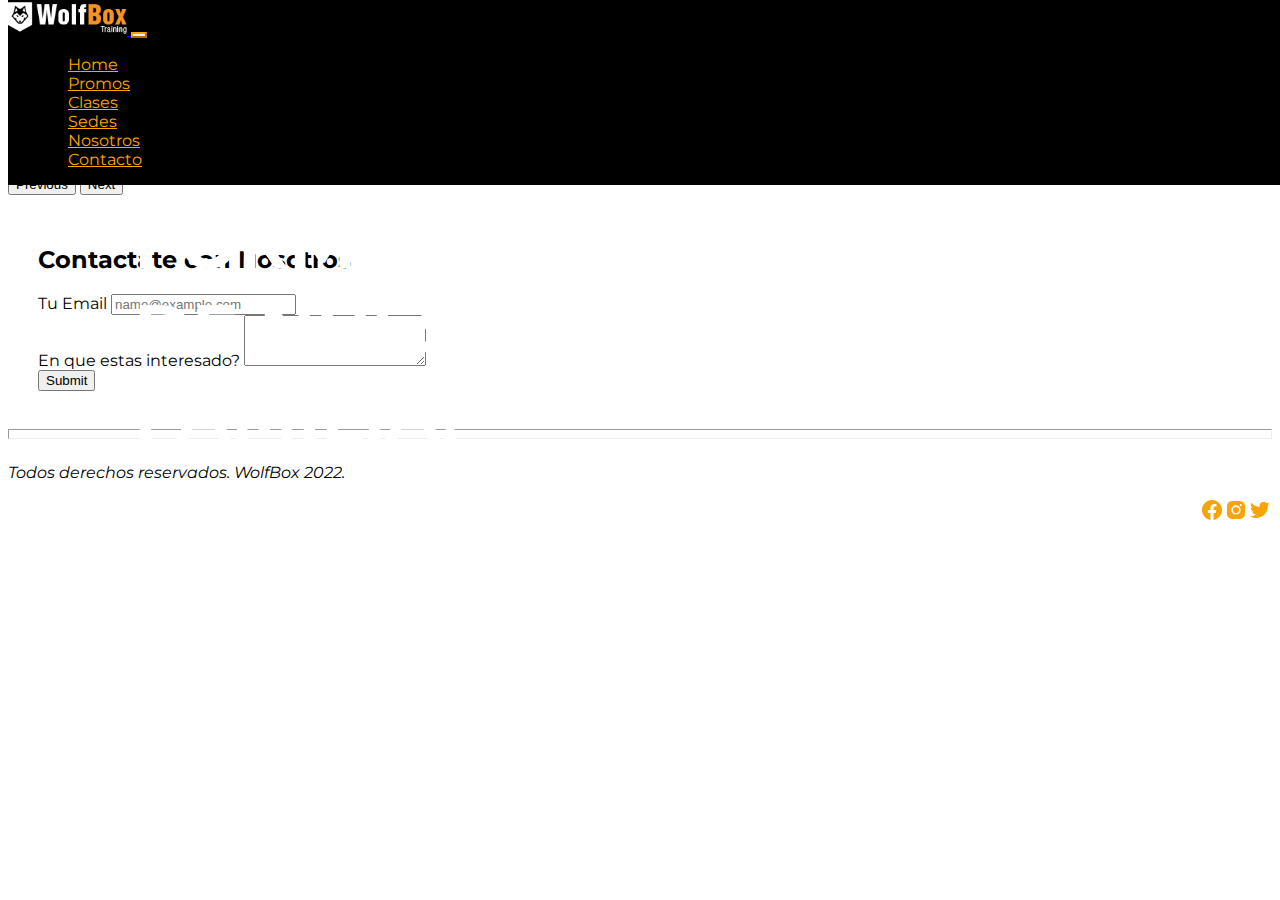
==== pages/contacto.html @ 931c3b77 "arranco desde bootstrap" ====
<!doctype html>
<html lang="en">
  <head>
    <meta charset="utf-8">
    <meta name="viewport" content="width=device-width, initial-scale=1">
    <link href="https://cdn.jsdelivr.net/npm/bootstrap@5.2.0-beta1/dist/css/bootstrap.min.css" rel="stylesheet" integrity="sha384-0evHe/X+R7YkIZDRvuzKMRqM+OrBnVFBL6DOitfPri4tjfHxaWutUpFmBp4vmVor" crossorigin="anonymous">
    <link rel="stylesheet" href="../style.css">
    <link rel="preconnect" href="https://fonts.googleapis.com">
    <link rel="preconnect" href="https://fonts.gstatic.com" crossorigin>
    <link href="https://fonts.googleapis.com/css2?family=Montserrat:wght@300;400;700&display=swap" rel="stylesheet">
    <title>WolfBox</title>
    </head>


  <body>

    <!-- header con barra de navegacion de bootstrap-->

    <header>
        <nav class="navbar navbar-expand-lg">
            <div class="container-fluid">
                <a class="navbar-brand" href="#">
                    <img src="../multimedia/img/logo-wolf-01.png" alt="logo_wolf">
                </a>
                <button class="navbar-toggler custom-toggler" type="button" data-bs-toggle="collapse" data-bs-target="#navbarNav" aria-controls="navbarNav" aria-expanded="false" aria-label="Toggle navigation">
                  <span class="navbar-toggler-icon navbar-dark"></span>
                </button>
                <div class="collapse navbar-collapse justify-content-end" id="navbarNav">
                  <ul class="navbar-nav">
                    <li class="nav-item">
                      <a class="nav-link" href="../index.html">Home</a>
                    </li>
                    <li class="nav-item">
                      <a class="nav-link disabled" href="#s-promos">Promos</a>
                    </li>
                    <li class="nav-item">
                      <a class="nav-link disabled" href="#s-clases">Clases</a>
                    </li>
                    <li class="nav-item">
                      <a class="nav-link disabled" href="#s-sedes">Sedes</a>
                    </li>
                    <li class="nav-item">
                        <a class="nav-link disabled" href="#s-nosotros">Nosotros</a>
                    </li>
                    <li class="nav-item">
                        <a class="nav-link" href="contacto.html">Contacto</a>
                      </li>
                  </ul>
                </div>
              </div>
          </nav>
    </header>

    
    <!--seccion carrusel-->


    <section class="carrusel_img container">
        <div id="carouselExampleIndicators" class="carousel slide" data-bs-ride="true">
            <div class="carousel-indicators">
              <button type="button" data-bs-target="#carouselExampleIndicators" data-bs-slide-to="0" class="active" aria-current="true" aria-label="Slide 1"></button>
              <button type="button" data-bs-target="#carouselExampleIndicators" data-bs-slide-to="1" aria-label="Slide 2"></button>
              <button type="button" data-bs-target="#carouselExampleIndicators" data-bs-slide-to="2" aria-label="Slide 3"></button>
              <button type="button" data-bs-target="#carouselExampleIndicators" data-bs-slide-to="3" aria-label="Slide 4"></button>
              <button type="button" data-bs-target="#carouselExampleIndicators" data-bs-slide-to="4" aria-label="Slide 5"></button>
            </div>
            <div class="carousel-inner">
              <div class="carousel-item active carru">
                <div class="carru_text row">
                  <h2 class="col-6">
                      FORMA PARTE DE NUESTRA FAMILIA!
                  </h2>
                </div>
                <img src="https://cdn.shopify.com/s/files/1/0406/9729/9097/files/GEAR_UP_FOR_1_1500x.jpg?v=1646139231" class="d-block w-100" alt="...">
              </div>
              <div class="carousel-item">
                <img src="https://images.squarespace-cdn.com/content/v1/5bc89b5a4d546e39687f168d/1598020115437-J9UD8XR1BFE1WKJ9H2QX/Back-To-The-Gym-Banner.jpg?format=1500w" class="d-block w-100" alt="...">
              </div>
              <div class="carousel-item">
                <img src="http://www.sinapgym.com.ar/images/slider2.jpg" class="d-block w-100" alt="...">
              </div>
              <div class="carousel-item">
                <img src="https://cdn.palbincdn.com/users/38400/upload/images/zona-peso-libre.jpg" class="d-block w-100" alt="...">
              </div>
              <div class="carousel-item">
                <img src="https://www.colorado.edu/today/sites/default/files/styles/advanced_article_hero/public/reccenter.jpg?itok=njzTr7dU" class="d-block w-100" alt="...">
              </div>

            </div>
            <button class="carousel-control-prev" type="button" data-bs-target="#carouselExampleIndicators" data-bs-slide="prev">
              <span class="carousel-control-prev-icon" aria-hidden="true"></span>
              <span class="visually-hidden">Previous</span>
            </button>
            <button class="carousel-control-next" type="button" data-bs-target="#carouselExampleIndicators" data-bs-slide="next">
              <span class="carousel-control-next-icon" aria-hidden="true"></span>
              <span class="visually-hidden">Next</span>
            </button>
          </div>
    </section>



    <!--seccion formulario de contacto-->

<section class="container formu">
    <h2>Contactate con Nosotros</h2>
        <div class="mb-3">
            <label for="exampleFormControlInput1" class="form-label">Tu Email</label>
            <input type="email" class="form-control" id="exampleFormControlInput1" placeholder="name@example.com">
        </div>
        <div class="mb-3">
            <label for="exampleFormControlTextarea1" class="form-label">En que estas interesado?</label>
            <textarea class="form-control" id="exampleFormControlTextarea1" rows="3"></textarea>
        </div>
        <div class="col-auto">
            <button type="submit" class="btn btn-primary">Submit</button>
        </div>
</section>

    
    
    
    <!--footer-->

<footer class="container">
    <hr>
    <div class="row">
      <div class="col-6 foot-text">
      <p>
          <i>Todos derechos reservados. WolfBox 2022.</i> 
      </p>
      </div>
      <div class="col-6 foot-icons">
          <a href="https://es-la.facebook.com" target="_blank"><i><svg xmlns="http://www.w3.org/2000/svg" width="24" height="24" style="fill: rgb(248, 163, 6);transform: ;msFilter:;"><path d="M12.001 2.002c-5.522 0-9.999 4.477-9.999 9.999 0 4.99 3.656 9.126 8.437 9.879v-6.988h-2.54v-2.891h2.54V9.798c0-2.508 1.493-3.891 3.776-3.891 1.094 0 2.24.195 2.24.195v2.459h-1.264c-1.24 0-1.628.772-1.628 1.563v1.875h2.771l-.443 2.891h-2.328v6.988C18.344 21.129 22 16.992 22 12.001c0-5.522-4.477-9.999-9.999-9.999z"></path></svg></i></a>
          <a href="https://www.instagram.com" target="_blank"><i><svg xmlns="http://www.w3.org/2000/svg" width="24" height="24" style="fill: rgb(248, 163, 6);transform: ;msFilter:;"><path d="M20.947 8.305a6.53 6.53 0 0 0-.419-2.216 4.61 4.61 0 0 0-2.633-2.633 6.606 6.606 0 0 0-2.186-.42c-.962-.043-1.267-.055-3.709-.055s-2.755 0-3.71.055a6.606 6.606 0 0 0-2.185.42 4.607 4.607 0 0 0-2.633 2.633 6.554 6.554 0 0 0-.419 2.185c-.043.963-.056 1.268-.056 3.71s0 2.754.056 3.71c.015.748.156 1.486.419 2.187a4.61 4.61 0 0 0 2.634 2.632 6.584 6.584 0 0 0 2.185.45c.963.043 1.268.056 3.71.056s2.755 0 3.71-.056a6.59 6.59 0 0 0 2.186-.419 4.615 4.615 0 0 0 2.633-2.633c.263-.7.404-1.438.419-2.187.043-.962.056-1.267.056-3.71-.002-2.442-.002-2.752-.058-3.709zm-8.953 8.297c-2.554 0-4.623-2.069-4.623-4.623s2.069-4.623 4.623-4.623a4.623 4.623 0 0 1 0 9.246zm4.807-8.339a1.077 1.077 0 0 1-1.078-1.078 1.077 1.077 0 1 1 2.155 0c0 .596-.482 1.078-1.077 1.078z"></path><circle cx="11.994" cy="11.979" r="3.003"></circle></svg></i></a>
          <a href="https://twitter.com" target="_blank"><i><svg xmlns="http://www.w3.org/2000/svg" width="24" height="24" style="fill: rgb(248, 163, 6);transform: ;msFilter"><path d="M19.633 7.997c.013.175.013.349.013.523 0 5.325-4.053 11.461-11.46 11.461-2.282 0-4.402-.661-6.186-1.809.324.037.636.05.973.05a8.07 8.07 0 0 0 5.001-1.721 4.036 4.036 0 0 1-3.767-2.793c.249.037.499.062.761.062.361 0 .724-.05 1.061-.137a4.027 4.027 0 0 1-3.23-3.953v-.05c.537.299 1.16.486 1.82.511a4.022 4.022 0 0 1-1.796-3.354c0-.748.199-1.434.548-2.032a11.457 11.457 0 0 0 8.306 4.215c-.062-.3-.1-.611-.1-.923a4.026 4.026 0 0 1 4.028-4.028c1.16 0 2.207.486 2.943 1.272a7.957 7.957 0 0 0 2.556-.973 4.02 4.02 0 0 1-1.771 2.22 8.073 8.073 0 0 0 2.319-.624 8.645 8.645 0 0 1-2.019 2.083z"></path></svg></i></a>
      </div>
    </div>
  
  </footer>

    
</body>
</html>
---- style.css ----
body {
    font-family: 'Montserrat', sans-serif;
}


/* barra de navegacion bootstrap modificada*/

.navbar {
    background-color: black;
    position: fixed;
    top: 0;
    z-index: 3;
    width: 100%;
}

.nav-item {
    padding-left: 20px;
}

.nav-link {
    color: orange;
    border-radius: 40%;
    transition: all 1s ease;
}

.nav-link:hover {
    color: white;
    background-color: rgb(75, 73, 73);
}

nav img {
    height: 35px;
}


.custom-toggler {
    border-color: orange;
}



/*seccion carruse de imagenes modificada con bootstrap*/

.carrusel_img {
    margin-top: 60px;
}



.carru {
    position: relative;
}

.carru h2 {
    position: absolute;
    color: white;
    font-size: 70px;
    width: 50%;
    padding-left: 10%;
    padding-top: 5%;
}

@media  screen and (max-width:640px) {
    .carru h2 {
        font-size:30px;
    }
    
}


/* seccion de promos*/

.promos {
    padding-top: 65px;
}

.promos h2 {
    text-align: center;
    padding-bottom: 20px;
}

.promos h3 {
    text-align: center;
    color: orange;
    padding: 20px;
}

.card {
    margin: 5px;
}

.card img {
    padding: 20px;
    font-weight: bold;
}
.card-title {
    font-weight: bold;
}

.card-body {
    text-align: center;   
}


/*seccion clases*/


.clases {
    padding-top: 65px;
    text-align: center;
}

.galeria_clases {
    padding: 25px 0px;
}

.clases img {
    height: 200px;
}

.clase_de {
    width: 300px;
    text-align: center;
    padding: 10px;
    margin: 10px 30px;
    position: relative;
    height: 150px;
    width: 300px;
    overflow: hidden;
    object-fit: cover;
    object-position: center center;
    background-color: orange;
    border-radius: 20px;
    border: 5px solid orange;
    transition: all 1s ease;
    display: flex;
    justify-content: center;
    align-items: center;
}

.clase_de img {
    width: 100%;
    position: absolute;
    top: 0;
    left: 0;
    z-index: 1;
}

.clase_de p {
    padding: 10px 40px;
    position: absolute;
    transition: all 1s ease;
    color: black;
    z-index: 1;
    transition: all 0.5 ease-in;
    visibility: hidden;
    text-shadow: 1px 1px 2px white;
}

.clase_de:hover {
    transform: scale(1.5);
    z-index: 2;
}

.clase_de:hover p {
    visibility: visible;
}


/*seccion de sedes*/

.sedes {
    padding-top: 60px;
    text-align: center;
}

.sedes h2 {
    text-align: center;
    font-size: 30px;
    padding: 20px 0px;
    width: 100%;
}


.local {
    width: 100%;
    padding: 40px 0px;
}

.sedes iframe {
    height: 300px;
    width: 400px;
}


/*seccion nosotros*/

.nosotros {
    padding-top: 60px;
    width: 100%;
}

.nosotros h2 {
    text-align: center;
    font-size: 30px;
    padding: 20px 0px;
    width: 100%;
}

.nosotros img {
    height: 200px;
    margin: 30px;

}
.nosotros h3 {
    padding: 30px;
}

.nosotros iframe {
    margin-bottom: 40px;
}

.somos { 
    text-align: center;
    padding: 40px;
}


footer {
    height: 20px;

}

footer img {
    height: 30px;
}

footer hr {
    color: orange;
    height: 8px;
}

.foot-text {
    display: flex;
    justify-content: flex-start;
    align-items: center;
}

.foot-icons {
    display: flex;
    justify-content: flex-end;
    align-items: center;
}


/* contacto*/

.formu {
    padding: 30px;
}
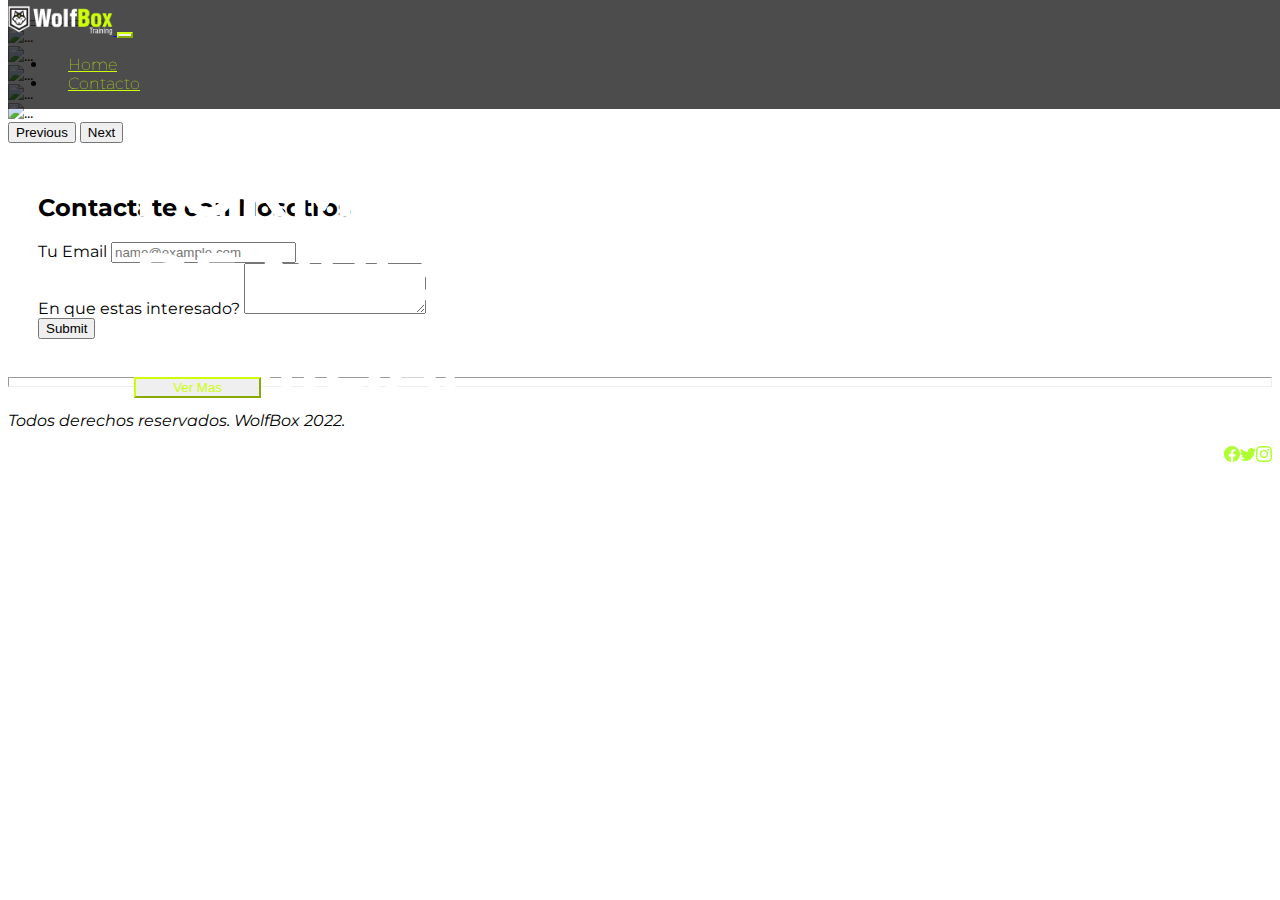
==== commit 0746e502: "previo a galeria de clases" ====
--- a/pages/contacto.html
+++ b/pages/contacto.html
@@ -31,18 +31,6 @@
                       <a class="nav-link" href="../index.html">Home</a>
                     </li>
                     <li class="nav-item">
-                      <a class="nav-link disabled" href="#s-promos">Promos</a>
-                    </li>
-                    <li class="nav-item">
-                      <a class="nav-link disabled" href="#s-clases">Clases</a>
-                    </li>
-                    <li class="nav-item">
-                      <a class="nav-link disabled" href="#s-sedes">Sedes</a>
-                    </li>
-                    <li class="nav-item">
-                        <a class="nav-link disabled" href="#s-nosotros">Nosotros</a>
-                    </li>
-                    <li class="nav-item">
                         <a class="nav-link" href="contacto.html">Contacto</a>
                       </li>
                   </ul>
@@ -55,7 +43,7 @@
     <!--seccion carrusel-->
 
 
-    <section class="carrusel_img container">
+    <section class="carrusel_img">
         <div id="carouselExampleIndicators" class="carousel slide" data-bs-ride="true">
             <div class="carousel-indicators">
               <button type="button" data-bs-target="#carouselExampleIndicators" data-bs-slide-to="0" class="active" aria-current="true" aria-label="Slide 1"></button>
@@ -70,6 +58,7 @@
                   <h2 class="col-6">
                       FORMA PARTE DE NUESTRA FAMILIA!
                   </h2>
+                  <button type="button" class="btn btn-outline-primary boton_carrusel"><a href="">Ver Mas</a></button>
                 </div>
                 <img src="https://cdn.shopify.com/s/files/1/0406/9729/9097/files/GEAR_UP_FOR_1_1500x.jpg?v=1646139231" class="d-block w-100" alt="...">
               </div>
@@ -95,6 +84,8 @@
               <span class="carousel-control-next-icon" aria-hidden="true"></span>
               <span class="visually-hidden">Next</span>
             </button>
+              
+              
           </div>
     </section>
 
@@ -131,9 +122,15 @@
       </p>
       </div>
       <div class="col-6 foot-icons">
-          <a href="https://es-la.facebook.com" target="_blank"><i><svg xmlns="http://www.w3.org/2000/svg" width="24" height="24" style="fill: rgb(248, 163, 6);transform: ;msFilter:;"><path d="M12.001 2.002c-5.522 0-9.999 4.477-9.999 9.999 0 4.99 3.656 9.126 8.437 9.879v-6.988h-2.54v-2.891h2.54V9.798c0-2.508 1.493-3.891 3.776-3.891 1.094 0 2.24.195 2.24.195v2.459h-1.264c-1.24 0-1.628.772-1.628 1.563v1.875h2.771l-.443 2.891h-2.328v6.988C18.344 21.129 22 16.992 22 12.001c0-5.522-4.477-9.999-9.999-9.999z"></path></svg></i></a>
-          <a href="https://www.instagram.com" target="_blank"><i><svg xmlns="http://www.w3.org/2000/svg" width="24" height="24" style="fill: rgb(248, 163, 6);transform: ;msFilter:;"><path d="M20.947 8.305a6.53 6.53 0 0 0-.419-2.216 4.61 4.61 0 0 0-2.633-2.633 6.606 6.606 0 0 0-2.186-.42c-.962-.043-1.267-.055-3.709-.055s-2.755 0-3.71.055a6.606 6.606 0 0 0-2.185.42 4.607 4.607 0 0 0-2.633 2.633 6.554 6.554 0 0 0-.419 2.185c-.043.963-.056 1.268-.056 3.71s0 2.754.056 3.71c.015.748.156 1.486.419 2.187a4.61 4.61 0 0 0 2.634 2.632 6.584 6.584 0 0 0 2.185.45c.963.043 1.268.056 3.71.056s2.755 0 3.71-.056a6.59 6.59 0 0 0 2.186-.419 4.615 4.615 0 0 0 2.633-2.633c.263-.7.404-1.438.419-2.187.043-.962.056-1.267.056-3.71-.002-2.442-.002-2.752-.058-3.709zm-8.953 8.297c-2.554 0-4.623-2.069-4.623-4.623s2.069-4.623 4.623-4.623a4.623 4.623 0 0 1 0 9.246zm4.807-8.339a1.077 1.077 0 0 1-1.078-1.078 1.077 1.077 0 1 1 2.155 0c0 .596-.482 1.078-1.077 1.078z"></path><circle cx="11.994" cy="11.979" r="3.003"></circle></svg></i></a>
-          <a href="https://twitter.com" target="_blank"><i><svg xmlns="http://www.w3.org/2000/svg" width="24" height="24" style="fill: rgb(248, 163, 6);transform: ;msFilter"><path d="M19.633 7.997c.013.175.013.349.013.523 0 5.325-4.053 11.461-11.46 11.461-2.282 0-4.402-.661-6.186-1.809.324.037.636.05.973.05a8.07 8.07 0 0 0 5.001-1.721 4.036 4.036 0 0 1-3.767-2.793c.249.037.499.062.761.062.361 0 .724-.05 1.061-.137a4.027 4.027 0 0 1-3.23-3.953v-.05c.537.299 1.16.486 1.82.511a4.022 4.022 0 0 1-1.796-3.354c0-.748.199-1.434.548-2.032a11.457 11.457 0 0 0 8.306 4.215c-.062-.3-.1-.611-.1-.923a4.026 4.026 0 0 1 4.028-4.028c1.16 0 2.207.486 2.943 1.272a7.957 7.957 0 0 0 2.556-.973 4.02 4.02 0 0 1-1.771 2.22 8.073 8.073 0 0 0 2.319-.624 8.645 8.645 0 0 1-2.019 2.083z"></path></svg></i></a>
+        <a href="https://es-la.facebook.com" target="_blank"><i class="bi bi-facebook"><svg xmlns="http://www.w3.org/2000/svg" width="16" height="16" fill="GreenYellow" class="bi bi-facebook" viewBox="0 0 16 16">
+          <path d="M16 8.049c0-4.446-3.582-8.05-8-8.05C3.58 0-.002 3.603-.002 8.05c0 4.017 2.926 7.347 6.75 7.951v-5.625h-2.03V8.05H6.75V6.275c0-2.017 1.195-3.131 3.022-3.131.876 0 1.791.157 1.791.157v1.98h-1.009c-.993 0-1.303.621-1.303 1.258v1.51h2.218l-.354 2.326H9.25V16c3.824-.604 6.75-3.934 6.75-7.951z"/>
+        </svg></i></a>
+        <a href="https://twitter.com" target="_blank"><i class="bi bi-twitter"><svg xmlns="http://www.w3.org/2000/svg" width="16" height="16" fill="GreenYellow" class="bi bi-twitter" viewBox="0 0 16 16">
+          <path d="M5.026 15c6.038 0 9.341-5.003 9.341-9.334 0-.14 0-.282-.006-.422A6.685 6.685 0 0 0 16 3.542a6.658 6.658 0 0 1-1.889.518 3.301 3.301 0 0 0 1.447-1.817 6.533 6.533 0 0 1-2.087.793A3.286 3.286 0 0 0 7.875 6.03a9.325 9.325 0 0 1-6.767-3.429 3.289 3.289 0 0 0 1.018 4.382A3.323 3.323 0 0 1 .64 6.575v.045a3.288 3.288 0 0 0 2.632 3.218 3.203 3.203 0 0 1-.865.115 3.23 3.23 0 0 1-.614-.057 3.283 3.283 0 0 0 3.067 2.277A6.588 6.588 0 0 1 .78 13.58a6.32 6.32 0 0 1-.78-.045A9.344 9.344 0 0 0 5.026 15z"/>
+        </svg></i></a>
+        <a href="https://instagram.com" target="_blank"><i class="bi bi-instagram"></i><svg xmlns="http://www.w3.org/2000/svg" width="16" height="16" fill="GreenYellow" class="bi bi-instagram" viewBox="0 0 16 16">
+          <path d="M8 0C5.829 0 5.556.01 4.703.048 3.85.088 3.269.222 2.76.42a3.917 3.917 0 0 0-1.417.923A3.927 3.927 0 0 0 .42 2.76C.222 3.268.087 3.85.048 4.7.01 5.555 0 5.827 0 8.001c0 2.172.01 2.444.048 3.297.04.852.174 1.433.372 1.942.205.526.478.972.923 1.417.444.445.89.719 1.416.923.51.198 1.09.333 1.942.372C5.555 15.99 5.827 16 8 16s2.444-.01 3.298-.048c.851-.04 1.434-.174 1.943-.372a3.916 3.916 0 0 0 1.416-.923c.445-.445.718-.891.923-1.417.197-.509.332-1.09.372-1.942C15.99 10.445 16 10.173 16 8s-.01-2.445-.048-3.299c-.04-.851-.175-1.433-.372-1.941a3.926 3.926 0 0 0-.923-1.417A3.911 3.911 0 0 0 13.24.42c-.51-.198-1.092-.333-1.943-.372C10.443.01 10.172 0 7.998 0h.003zm-.717 1.442h.718c2.136 0 2.389.007 3.232.046.78.035 1.204.166 1.486.275.373.145.64.319.92.599.28.28.453.546.598.92.11.281.24.705.275 1.485.039.843.047 1.096.047 3.231s-.008 2.389-.047 3.232c-.035.78-.166 1.203-.275 1.485a2.47 2.47 0 0 1-.599.919c-.28.28-.546.453-.92.598-.28.11-.704.24-1.485.276-.843.038-1.096.047-3.232.047s-2.39-.009-3.233-.047c-.78-.036-1.203-.166-1.485-.276a2.478 2.478 0 0 1-.92-.598 2.48 2.48 0 0 1-.6-.92c-.109-.281-.24-.705-.275-1.485-.038-.843-.046-1.096-.046-3.233 0-2.136.008-2.388.046-3.231.036-.78.166-1.204.276-1.486.145-.373.319-.64.599-.92.28-.28.546-.453.92-.598.282-.11.705-.24 1.485-.276.738-.034 1.024-.044 2.515-.045v.002zm4.988 1.328a.96.96 0 1 0 0 1.92.96.96 0 0 0 0-1.92zm-4.27 1.122a4.109 4.109 0 1 0 0 8.217 4.109 4.109 0 0 0 0-8.217zm0 1.441a2.667 2.667 0 1 1 0 5.334 2.667 2.667 0 0 1 0-5.334z"/>
+        </svg></i></a>
       </div>
     </div>
   
--- a/style.css
+++ b/style.css
@@ -6,7 +6,7 @@
 /* barra de navegacion bootstrap modificada*/
 
 .navbar {
-    background-color: black;
+    background-color: rgba(0, 0, 0, 0.7);
     position: fixed;
     top: 0;
     z-index: 3;
@@ -18,14 +18,15 @@
 }
 
 .nav-link {
-    color: orange;
+    color: rgb(205, 253, 11);
     border-radius: 40%;
     transition: all 1s ease;
+    font-weight: 100;
 }
 
 .nav-link:hover {
-    color: white;
-    background-color: rgb(75, 73, 73);
+    color: black;
+    background-color: rgb(205, 253, 11);
 }
 
 nav img {
@@ -34,7 +35,7 @@
 
 
 .custom-toggler {
-    border-color: orange;
+    border-color: rgb(205, 253, 11);
 }
 
 
@@ -42,7 +43,7 @@
 /*seccion carruse de imagenes modificada con bootstrap*/
 
 .carrusel_img {
-    margin-top: 60px;
+    margin-top: 0px;
 }
 
 
@@ -60,6 +61,29 @@
     padding-top: 5%;
 }
 
+.boton_carrusel {
+    position: absolute;
+    width: 10%;
+    margin-top: 350px;
+    margin-left: 10%;
+    border-color: rgb(205, 253, 11);
+    color: rgb(205, 253, 11);
+}
+
+.boton_carrusel a {
+    text-decoration: none;
+    color:rgb(205, 253, 11);
+}
+
+.boton_carrusel:hover {
+    background-color: rgb(205, 253, 11);
+    
+}
+
+.boton_carrusel:hover a {
+    color: black;
+}
+
 @media  screen and (max-width:640px) {
     .carru h2 {
         font-size:30px;
@@ -81,7 +105,7 @@
 
 .promos h3 {
     text-align: center;
-    color: orange;
+    color: rgb(205, 253, 11);
     padding: 20px;
 }
 
@@ -129,9 +153,9 @@
     overflow: hidden;
     object-fit: cover;
     object-position: center center;
-    background-color: orange;
+    background-color: rgb(205, 253, 11);
     border-radius: 20px;
-    border: 5px solid orange;
+    border: 5px solid rgb(205, 253, 11);
     transition: all 1s ease;
     display: flex;
     justify-content: center;
@@ -236,7 +260,7 @@
 }
 
 footer hr {
-    color: orange;
+    color: rgb(205, 253, 11);
     height: 8px;
 }
 
@@ -252,7 +276,6 @@
     align-items: center;
 }
 
-
 /* contacto*/
 
 .formu {
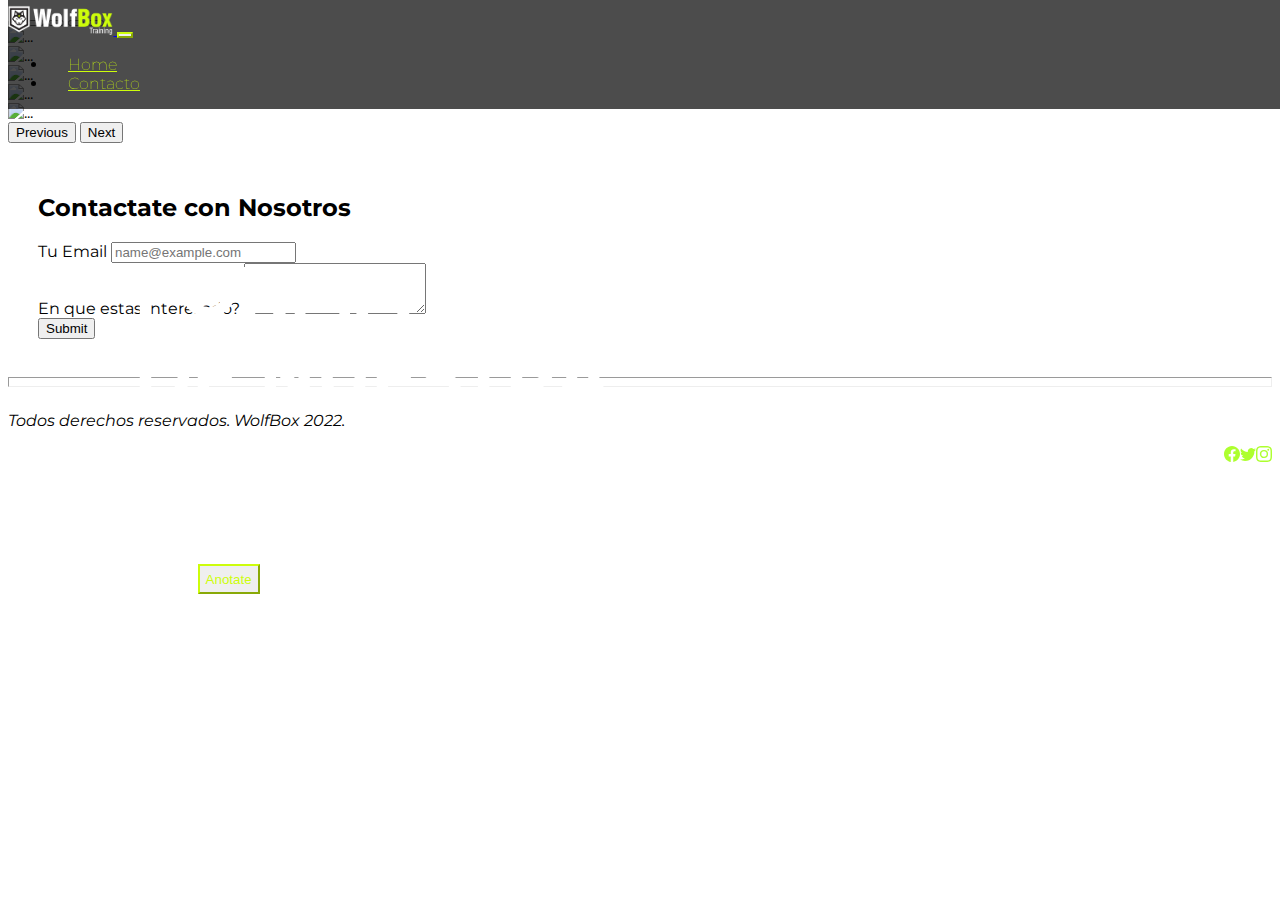
==== commit e80c9967: "agrego animacion al logo" ====
--- a/pages/contacto.html
+++ b/pages/contacto.html
@@ -8,6 +8,10 @@
     <link rel="preconnect" href="https://fonts.googleapis.com">
     <link rel="preconnect" href="https://fonts.gstatic.com" crossorigin>
     <link href="https://fonts.googleapis.com/css2?family=Montserrat:wght@300;400;700&display=swap" rel="stylesheet">
+    <link
+    rel="stylesheet"
+    href="https://cdnjs.cloudflare.com/ajax/libs/animate.css/4.1.1/animate.min.css"
+  />
     <title>WolfBox</title>
     </head>
 
@@ -19,7 +23,7 @@
     <header>
         <nav class="navbar navbar-expand-lg">
             <div class="container-fluid">
-                <a class="navbar-brand" href="#">
+                <a class="navbar-brand animate__animated animate__backInRight" href="../index.html">
                     <img src="../multimedia/img/logo-wolf-01.png" alt="logo_wolf">
                 </a>
                 <button class="navbar-toggler custom-toggler" type="button" data-bs-toggle="collapse" data-bs-target="#navbarNav" aria-controls="navbarNav" aria-expanded="false" aria-label="Toggle navigation">
@@ -54,12 +58,12 @@
             </div>
             <div class="carousel-inner">
               <div class="carousel-item active carru">
-                <div class="carru_text row">
-                  <h2 class="col-6">
+                <div class="carru_text ">
+                  <h2 class="">
                       FORMA PARTE DE NUESTRA FAMILIA!
                   </h2>
-                  <button type="button" class="btn btn-outline-primary boton_carrusel"><a href="">Ver Mas</a></button>
-                </div>
+                  <button type="button" class="btn btn-outline-primary boton_carrusel"><a href="/pages/contacto.html">Anotate</a></button>
+              </div>
                 <img src="https://cdn.shopify.com/s/files/1/0406/9729/9097/files/GEAR_UP_FOR_1_1500x.jpg?v=1646139231" class="d-block w-100" alt="...">
               </div>
               <div class="carousel-item">
--- a/style.css
+++ b/style.css
@@ -38,9 +38,19 @@
     border-color: rgb(205, 253, 11);
 }
 
-
-
-/*seccion carruse de imagenes modificada con bootstrap*/
+@media  screen and (max-width:640px) {
+    .nav-link:hover {
+        color: white;
+        background-color: transparent;
+    }
+    .navbar {
+        background-color: rgba(0, 0, 0, 1);}
+    
+}
+
+
+
+/*seccion carrusel de imagenes modificada con bootstrap*/
 
 .carrusel_img {
     margin-top: 0px;
@@ -50,24 +60,33 @@
 
 .carru {
     position: relative;
-}
-
-.carru h2 {
+    width: 100%;
+}
+
+.carru_text {
     position: absolute;
+    z-index: 1;
+    padding-top: 100px;
+    
+}
+.carru_text h2 {
     color: white;
     font-size: 70px;
     width: 50%;
     padding-left: 10%;
     padding-top: 5%;
+
 }
 
 .boton_carrusel {
-    position: absolute;
-    width: 10%;
-    margin-top: 350px;
-    margin-left: 10%;
+    display: flex;
+    justify-content: center;
+    align-items: center;
+    width: auto;
+    height: 30px;
     border-color: rgb(205, 253, 11);
     color: rgb(205, 253, 11);
+    margin: 20px 15%;
 }
 
 .boton_carrusel a {
@@ -85,9 +104,19 @@
 }
 
 @media  screen and (max-width:640px) {
+
+    .carrusel_img {
+        margin-top: 65px;
+    }
     .carru h2 {
         font-size:30px;
     }
+    .carru_text {
+        display: flex;
+        justify-content: space-around;
+        align-items: center;
+        padding-top: 0;
+    }
     
 }
 
@@ -106,7 +135,7 @@
 .promos h3 {
     text-align: center;
     color: rgb(205, 253, 11);
-    padding: 20px;
+    padding: 30px;
 }
 
 .card {
@@ -134,61 +163,30 @@
     text-align: center;
 }
 
-.galeria_clases {
-    padding: 25px 0px;
-}
-
-.clases img {
-    height: 200px;
-}
-
-.clase_de {
-    width: 300px;
-    text-align: center;
-    padding: 10px;
-    margin: 10px 30px;
-    position: relative;
-    height: 150px;
-    width: 300px;
-    overflow: hidden;
-    object-fit: cover;
-    object-position: center center;
-    background-color: rgb(205, 253, 11);
-    border-radius: 20px;
-    border: 5px solid rgb(205, 253, 11);
-    transition: all 1s ease;
-    display: flex;
-    justify-content: center;
-    align-items: center;
-}
-
-.clase_de img {
-    width: 100%;
-    position: absolute;
-    top: 0;
-    left: 0;
-    z-index: 1;
-}
-
-.clase_de p {
-    padding: 10px 40px;
-    position: absolute;
-    transition: all 1s ease;
-    color: black;
-    z-index: 1;
-    transition: all 0.5 ease-in;
-    visibility: hidden;
-    text-shadow: 1px 1px 2px white;
-}
-
-.clase_de:hover {
-    transform: scale(1.5);
+.cards_wraper {
+    display: flex;
+    justify-content: space-around;
+    padding: 20px;
+    
+}
+.card {
+    width: 1fr;
+    border-color: rgb(205, 253, 11);
+    transition: all 0.5s ease;
+}
+
+.card:hover {
+    transform: scale(1.1);
     z-index: 2;
 }
 
-.clase_de:hover p {
-    visibility: visible;
-}
+@media screen and (max-width:640px) {
+    .tarjeta:not(:first-child) {
+        display: none;
+    }
+}
+    
+
 
 
 /*seccion de sedes*/
@@ -249,6 +247,12 @@
     padding: 40px;
 }
 
+@media screen and (max-width:640px) {
+    .nosotros iframe {
+        max-width: 400px;
+    }
+}
+
 
 footer {
     height: 20px;
